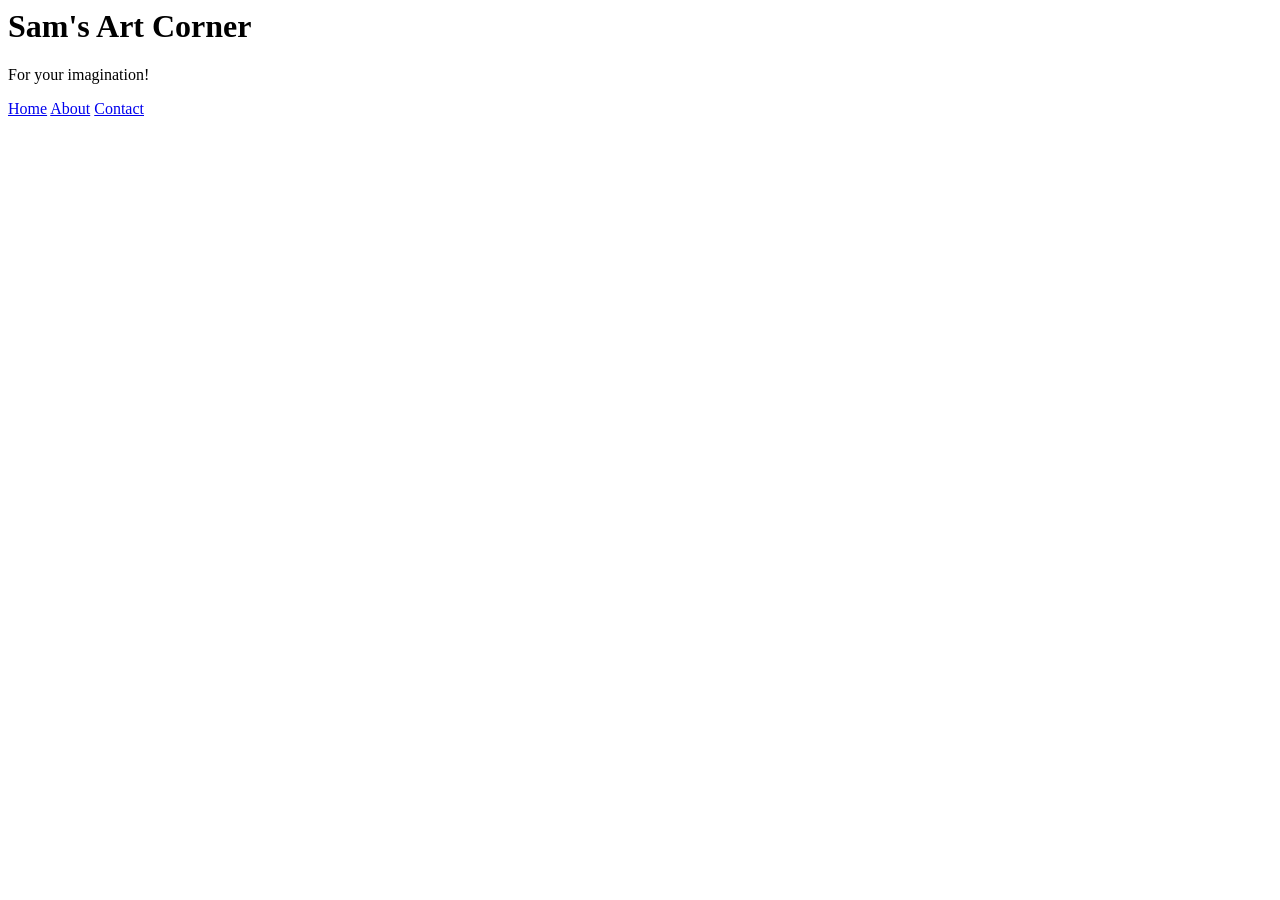
==== about.html @ 136663d5 "Added about.html and contact.html" ====
<html>
    <body>
        <header>
            <h1>Sam's Art Corner</h1>
            <p>For your imagination!</p>

            <nav>
                <a href="index.html">Home</a>
                <a href="about.html">About</a>
                <a href="contact.html">Contact</a>
            </nav>
        </header>
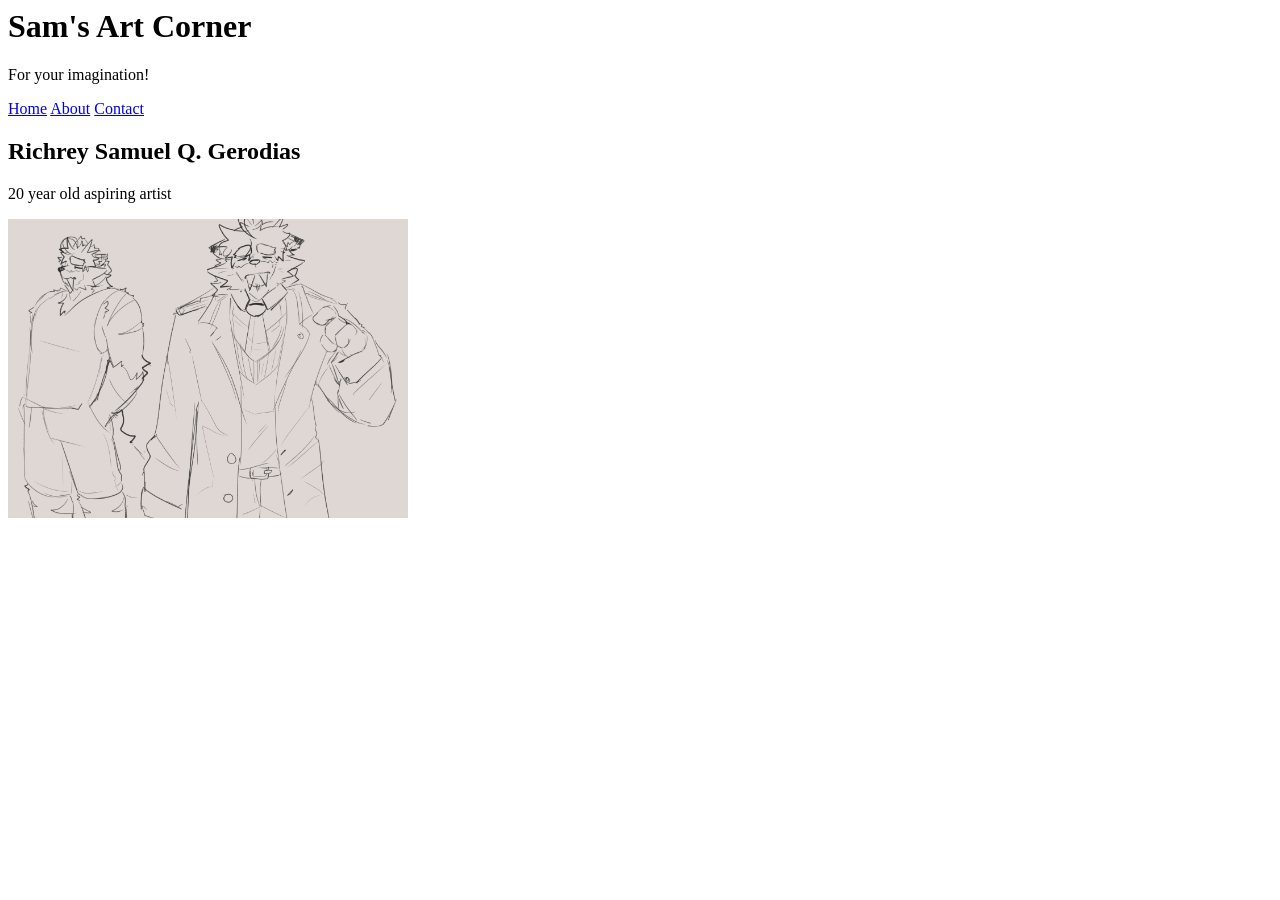
==== commit bebc8344: "added content in about and contact" ====
--- a/about.html
+++ b/about.html
@@ -9,4 +9,9 @@
                 <a href="about.html">About</a>
                 <a href="contact.html">Contact</a>
             </nav>
-        </header>+        </header>
+        <section>
+            <h2>Richrey Samuel Q. Gerodias</h2>
+            <p>20 year old aspiring artist</p>
+            <img src="art1.png" width="400" alt="The art">
+        </section>
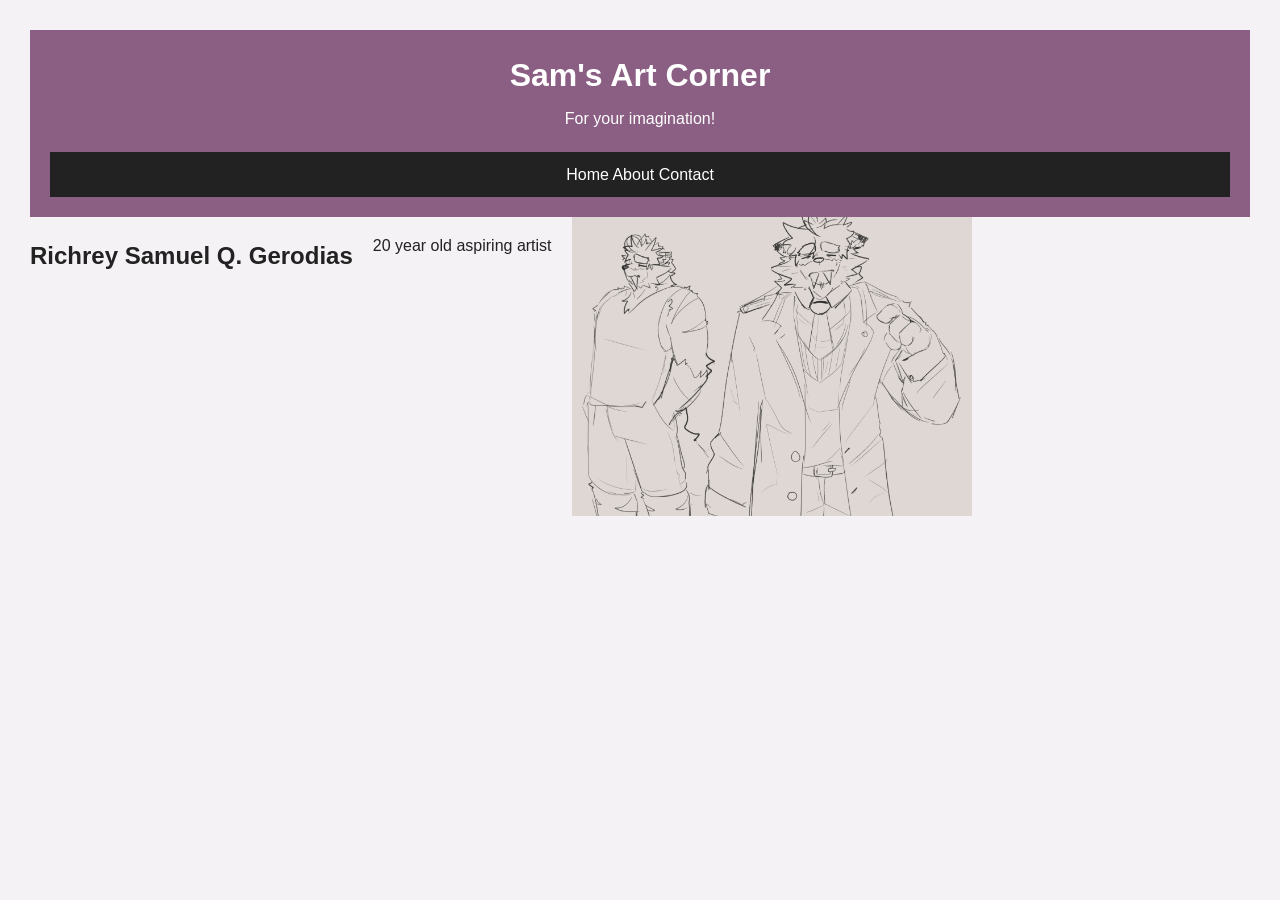
==== commit 1395eda6: "Added CSS and updated every product" ====
--- a/about.html
+++ b/about.html
@@ -1,5 +1,8 @@
 <html>
     <body>
+    <head>
+    <link rel="stylesheet" href="style.css">
+    </head>
         <header>
             <h1>Sam's Art Corner</h1>
             <p>For your imagination!</p>
--- a/style.css
+++ b/style.css
@@ -0,0 +1,311 @@
+/* =========================
+   1. VARIABLES
+========================= */
+
+:root {
+    --brand-color: #8b5e83;
+    --dark-ink: #222222;
+    --muted-grey: #777777;
+    --light-background: #f5f2f5;
+}
+
+
+/* =========================
+   2. BASE STYLES
+========================= */
+
+* {
+    box-sizing: border-box;
+}
+
+body {
+    font-family: Arial, sans-serif;
+    line-height: 1.6;
+    color: var(--dark-ink);
+    background-color: var(--light-background);
+    margin: 0;
+}
+
+
+/* =========================
+   3. LAYOUT REGIONS
+========================= */
+
+header {
+    background-color: var(--brand-color);
+    color: white;
+    text-align: center;
+    padding: 30px 20px 20px;
+}
+
+header h1 {
+    margin: 0;
+}
+
+header p {
+    margin: 5px 0 20px;
+}
+
+
+/* Navigation */
+
+nav {
+    background-color: var(--dark-ink);
+    padding: 10px;
+}
+
+nav ul {
+    list-style: none;
+    padding: 0;
+    margin: 0;
+}
+
+nav li {
+    display: inline-block;
+    margin: 0 15px;
+}
+
+nav a {
+    color: white;
+    text-decoration: none;
+}
+
+nav a:hover {
+    color: var(--brand-color);
+}
+
+
+/* Main content */
+
+main {
+    max-width: 1000px;
+    margin: 0 auto;
+    padding: 30px 20px;
+}
+
+section {
+    display: flex;
+    flex-wrap: wrap;
+    gap: 20px;
+}
+
+
+/* Footer */
+
+footer {
+    background-color: var(--dark-ink);
+    color: white;
+    text-align: center;
+    padding: 20px;
+    margin-top: 30px;
+}
+
+
+/* =========================
+   4. COMPONENTS
+========================= */
+
+/* Product cards */
+
+.product-card {
+    background-color: white;
+    border: 1px solid var(--muted-grey);
+    border-radius: 8px;
+    padding: 20px;
+    flex: 1 1 280px;
+}
+
+.product-card h3 {
+    color: var(--brand-color);
+    margin-top: 0;
+}
+
+.product-card img {
+    max-width: 100%;
+    height: auto;
+    display: block;
+    margin: 15px 0;
+}
+
+.product-card a {
+    color: var(--brand-color);
+    font-weight: bold;
+    text-decoration: none;
+}
+
+.product-card a:hover {
+    text-decoration: underline;
+}
+/* =========================
+   1. VARIABLES
+========================= */
+
+:root {
+    --brand-color: #8b5e83;
+    --dark-ink: #222222;
+    --muted-grey: #777777;
+    --light-background: #f5f2f5;
+}
+
+
+/* =========================
+   2. BASE STYLES
+========================= */
+
+* {
+    box-sizing: border-box;
+}
+
+body {
+    font-family: Arial, sans-serif;
+    line-height: 1.6;
+    color: var(--dark-ink);
+    background-color: var(--light-background);
+    margin: 0;
+    padding: 30px;
+}
+
+
+/* =========================
+   3. LAYOUT REGIONS
+========================= */
+
+header {
+    background-color: var(--brand-color);
+    color: white;
+    padding: 20px;
+    text-align: center;
+}
+
+nav {
+    background-color: var(--dark-ink);
+    padding: 10px;
+}
+
+nav ul {
+    list-style: none;
+    padding: 0;
+    margin: 0;
+}
+
+nav li {
+    display: inline-block;
+    margin: 0 15px;
+}
+
+nav a {
+    color: white;
+    text-decoration: none;
+}
+
+nav a:hover {
+    color: var(--brand-color);
+}
+
+main {
+    max-width: 1000px;
+    margin: 0 auto;
+    padding: 30px 20px;
+}
+
+footer {
+    background-color: var(--dark-ink);
+    color: white;
+    text-align: center;
+    padding: 20px;
+}
+
+
+/* =========================
+   4. PRODUCT DETAILS
+========================= */
+
+table {
+    width: 100%;
+    max-width: 700px;
+    margin: 0 auto 30px;
+    background-color: white;
+    border-collapse: collapse;
+    border: 1px solid var(--muted-grey);
+}
+
+th {
+    background-color: var(--brand-color);
+    color: white;
+    padding: 15px;
+}
+
+th h1 {
+    margin: 0;
+    font-size: 28px;
+}
+
+td {
+    padding: 20px;
+}
+
+td img {
+    max-width: 100%;
+    height: auto;
+}
+
+td p {
+    margin: 10px 0;
+}
+
+
+/* =========================
+   5. ORDER FORM
+========================= */
+
+form {
+    max-width: 700px;
+    margin: 0 auto;
+    background-color: white;
+    padding: 25px;
+    border: 1px solid var(--muted-grey);
+    border-radius: 8px;
+}
+
+form h2 {
+    color: var(--brand-color);
+    margin-top: 0;
+}
+
+label {
+    display: inline-block;
+    margin: 8px 10px 8px 0;
+}
+
+input[type="number"],
+input[type="email"] {
+    padding: 8px;
+    border: 1px solid var(--muted-grey);
+    border-radius: 4px;
+}
+
+fieldset {
+    margin: 20px 0;
+    padding: 15px;
+    border: 1px solid var(--muted-grey);
+}
+
+legend {
+    font-weight: bold;
+    color: var(--brand-color);
+}
+
+button {
+    display: block;
+    margin-top: 20px;
+    padding: 10px 18px;
+    background-color: var(--brand-color);
+    color: white;
+    border: none;
+    border-radius: 4px;
+    cursor: pointer;
+}
+
+button:hover {
+    background-color: var(--dark-ink);
+}
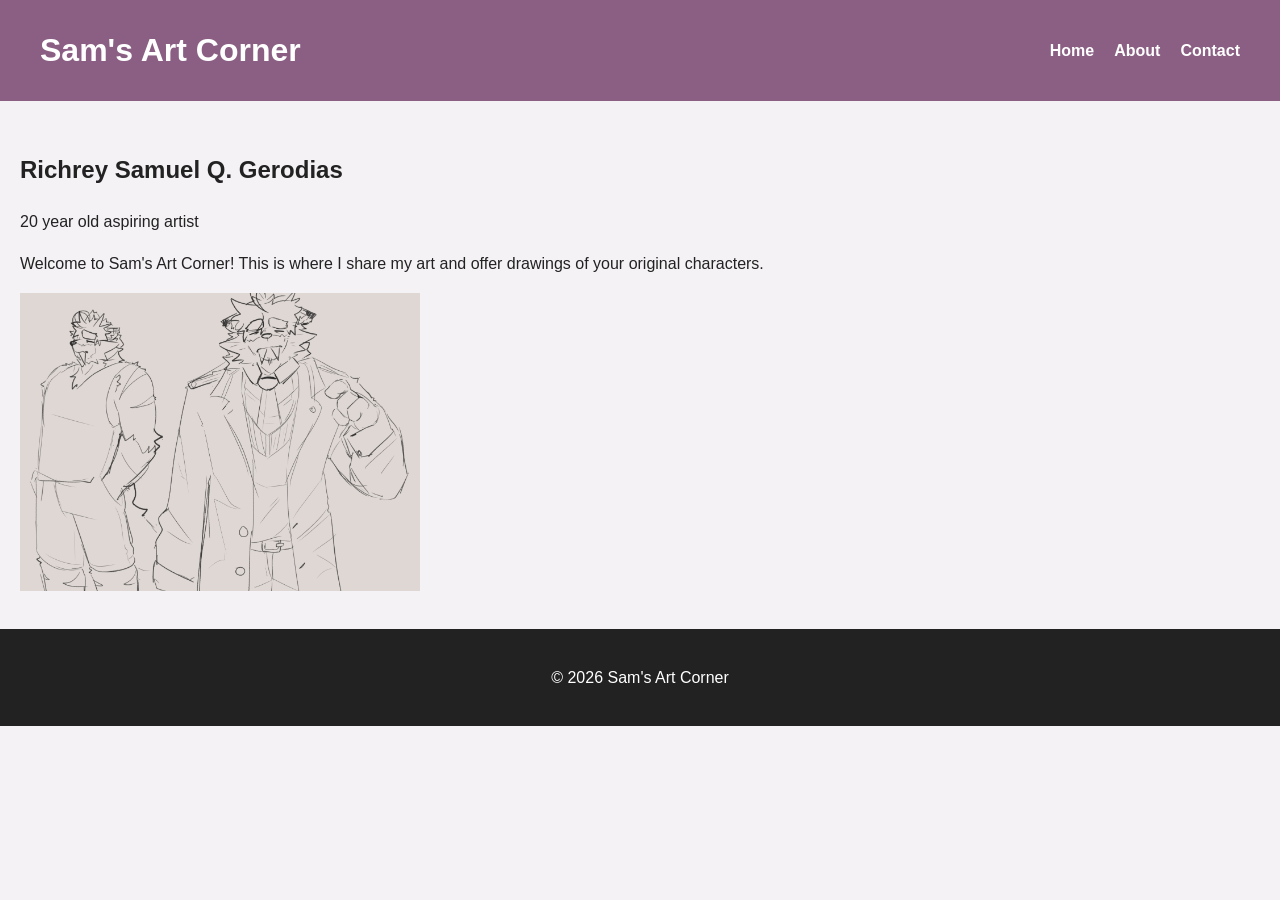
==== commit 125bfb99: "Added JS code" ====
--- a/about.html
+++ b/about.html
@@ -1,20 +1,38 @@
-<html>
-    <body>
-    <head>
+<!DOCTYPE html>
+<html lang="en">
+<head>
+    <meta charset="UTF-8">
+    <meta name="viewport" content="width=device-width, initial-scale=1.0">
+    <title>About Us - Sam's Art Corner</title>
     <link rel="stylesheet" href="style.css">
-    </head>
-        <header>
-            <h1>Sam's Art Corner</h1>
-            <p>For your imagination!</p>
+</head>
 
-            <nav>
-                <a href="index.html">Home</a>
-                <a href="about.html">About</a>
-                <a href="contact.html">Contact</a>
-            </nav>
-        </header>
+<body>
+    <header class="site-header">
+        <h1 id="shop-name">Sam's Art Corner</h1>
+
+        <nav>
+            <ul>
+                <li><a href="index.html">Home</a></li>
+                <li><a href="about.html">About</a></li>
+                <li><a href="contact.html">Contact</a></li>
+            </ul>
+        </nav>
+    </header>
+
+    <main>
         <section>
             <h2>Richrey Samuel Q. Gerodias</h2>
             <p>20 year old aspiring artist</p>
-            <img src="art1.png" width="400" alt="The art">
+            <p>Welcome to Sam's Art Corner! This is where I share my art and offer drawings of your original characters.</p>
+            <img src="art1.png" width="400" alt="My artwork">
         </section>
+    </main>
+
+    <footer>
+        <p id="copyright">&copy; 2026 Sam's Art Corner</p>
+    </footer>
+
+    <script src="script.js"></script>
+</body>
+</html>
--- a/style.css
+++ b/style.css
@@ -3,9 +3,9 @@
 ========================= */
 
 :root {
-    --brand-color: #8b5e83;
+    --brand: #8b5e83;
     --dark-ink: #222222;
-    --muted-grey: #777777;
+    --muted-grey: #555555;
     --light-background: #f5f2f5;
 }
 
@@ -28,95 +28,162 @@
 
 
 /* =========================
-   3. LAYOUT REGIONS
-========================= */
-
-header {
-    background-color: var(--brand-color);
+   3. MOBILE-FIRST PAGE GRID
+========================= */
+
+.page {
+    display: grid;
+    grid-template-columns: 1fr;
+    grid-template-areas:
+        "masthead"
+        "main"
+        "side"
+        "foot";
+    gap: 16px;
+}
+
+
+/* =========================
+   4. GRID AREAS
+========================= */
+
+.site-header {
+    grid-area: masthead;
+}
+
+aside {
+    grid-area: side;
+}
+
+main {
+    grid-area: main;
+}
+
+footer {
+    grid-area: foot;
+}
+
+
+/* =========================
+   5. FLEXBOX HEADER
+========================= */
+
+.site-header {
+    display: flex;
+    justify-content: space-between;
+    align-items: center;
+    background-color: var(--brand);
     color: white;
-    text-align: center;
-    padding: 30px 20px 20px;
-}
-
-header h1 {
+    padding: 25px 20px;
+}
+
+.site-header h1 {
     margin: 0;
 }
 
-header p {
-    margin: 5px 0 20px;
-}
-
-
-/* Navigation */
-
-nav {
-    background-color: var(--dark-ink);
-    padding: 10px;
-}
-
-nav ul {
+.site-header nav {
+    padding: 0;
+}
+
+.site-header nav ul {
+    display: flex;
+    gap: 20px;
     list-style: none;
     padding: 0;
     margin: 0;
 }
 
-nav li {
-    display: inline-block;
-    margin: 0 15px;
-}
-
-nav a {
+.site-header nav a {
     color: white;
     text-decoration: none;
-}
-
-nav a:hover {
-    color: var(--brand-color);
-}
-
-
-/* Main content */
+    font-weight: bold;
+}
+
+.site-header nav a:hover {
+    color: var(--light-background);
+}
+
+
+/* =========================
+   6. SIDEBAR
+========================= */
+
+aside {
+    background-color: white;
+    padding: 20px;
+    border-left: 6px solid var(--brand);
+}
+
+aside h2,
+aside h3 {
+    color: var(--brand);
+}
+
+aside ul {
+    padding-left: 20px;
+}
+
+
+/* =========================
+   7. CENTRED SECTION
+========================= */
+
+.shop-banner {
+    height: 300px;
+    display: flex;
+    justify-content: center;
+    align-items: center;
+    text-align: center;
+}
+
+
+/* =========================
+   8. MAIN CONTENT
+========================= */
 
 main {
-    max-width: 1000px;
-    margin: 0 auto;
     padding: 30px 20px;
 }
 
-section {
-    display: flex;
-    flex-wrap: wrap;
-    gap: 20px;
-}
-
-
-/* Footer */
+
+/* =========================
+   9. FOOTER
+========================= */
 
 footer {
     background-color: var(--dark-ink);
     color: white;
     text-align: center;
     padding: 20px;
-    margin-top: 30px;
-}
-
-
-/* =========================
-   4. COMPONENTS
-========================= */
-
-/* Product cards */
+}
+
+
+/* =========================
+   10. PRODUCT GRID
+========================= */
+
+.product-grid {
+    display: flex;
+    flex-wrap: wrap;
+    gap: 24px;
+}
+
+
+/* =========================
+   11. PRODUCT CARDS
+========================= */
 
 .product-card {
+    flex: 1 1 240px;
     background-color: white;
-    border: 1px solid var(--muted-grey);
     border-radius: 8px;
+    border-left: 6px solid var(--brand);
     padding: 20px;
-    flex: 1 1 280px;
 }
 
 .product-card h3 {
-    color: var(--brand-color);
+    font-size: 24px;
+    color: var(--brand);
     margin-top: 0;
 }
 
@@ -124,11 +191,11 @@
     max-width: 100%;
     height: auto;
     display: block;
-    margin: 15px 0;
+    margin: 15px auto;
 }
 
 .product-card a {
-    color: var(--brand-color);
+    color: var(--brand);
     font-weight: bold;
     text-decoration: none;
 }
@@ -136,176 +203,115 @@
 .product-card a:hover {
     text-decoration: underline;
 }
-/* =========================
-   1. VARIABLES
-========================= */
-
-:root {
-    --brand-color: #8b5e83;
-    --dark-ink: #222222;
-    --muted-grey: #777777;
-    --light-background: #f5f2f5;
-}
-
-
-/* =========================
-   2. BASE STYLES
-========================= */
-
-* {
-    box-sizing: border-box;
-}
-
-body {
-    font-family: Arial, sans-serif;
-    line-height: 1.6;
-    color: var(--dark-ink);
-    background-color: var(--light-background);
-    margin: 0;
-    padding: 30px;
-}
-
-
-/* =========================
-   3. LAYOUT REGIONS
-========================= */
-
-header {
-    background-color: var(--brand-color);
-    color: white;
-    padding: 20px;
-    text-align: center;
-}
-
-nav {
-    background-color: var(--dark-ink);
-    padding: 10px;
-}
-
-nav ul {
-    list-style: none;
-    padding: 0;
-    margin: 0;
-}
-
-nav li {
-    display: inline-block;
-    margin: 0 15px;
-}
-
-nav a {
-    color: white;
-    text-decoration: none;
-}
-
-nav a:hover {
-    color: var(--brand-color);
-}
-
-main {
-    max-width: 1000px;
-    margin: 0 auto;
-    padding: 30px 20px;
-}
-
-footer {
-    background-color: var(--dark-ink);
-    color: white;
-    text-align: center;
-    padding: 20px;
-}
-
-
-/* =========================
-   4. PRODUCT DETAILS
-========================= */
-
-table {
-    width: 100%;
-    max-width: 700px;
-    margin: 0 auto 30px;
-    background-color: white;
-    border-collapse: collapse;
-    border: 1px solid var(--muted-grey);
-}
-
-th {
-    background-color: var(--brand-color);
-    color: white;
-    padding: 15px;
-}
-
-th h1 {
-    margin: 0;
-    font-size: 28px;
-}
-
-td {
-    padding: 20px;
-}
-
-td img {
-    max-width: 100%;
-    height: auto;
-}
-
-td p {
-    margin: 10px 0;
-}
-
-
-/* =========================
-   5. ORDER FORM
+
+
+/* =========================
+   12. CONTACT FORM
 ========================= */
 
 form {
     max-width: 700px;
-    margin: 0 auto;
+    margin: 30px auto;
     background-color: white;
     padding: 25px;
+    border-radius: 8px;
+}
+
+fieldset {
+    padding: 20px;
     border: 1px solid var(--muted-grey);
     border-radius: 8px;
-}
-
-form h2 {
-    color: var(--brand-color);
-    margin-top: 0;
-}
-
-label {
-    display: inline-block;
-    margin: 8px 10px 8px 0;
-}
-
-input[type="number"],
-input[type="email"] {
-    padding: 8px;
+    margin-bottom: 20px;
+}
+
+legend {
+    color: var(--brand);
+    font-weight: bold;
+    padding: 0 8px;
+}
+
+input,
+textarea {
+    padding: 10px;
     border: 1px solid var(--muted-grey);
     border-radius: 4px;
-}
-
-fieldset {
-    margin: 20px 0;
-    padding: 15px;
-    border: 1px solid var(--muted-grey);
-}
-
-legend {
-    font-weight: bold;
-    color: var(--brand-color);
-}
+    font-family: inherit;
+}
+
+textarea {
+    width: 100%;
+    min-height: 150px;
+    resize: vertical;
+}
+
+
+/* =========================
+   13. FOCUS STATE
+========================= */
+
+input:focus,
+textarea:focus {
+    outline: 3px solid var(--brand);
+    outline-offset: 2px;
+}
+
+
+/* =========================
+   14. SUBMIT BUTTON
+========================= */
 
 button {
-    display: block;
-    margin-top: 20px;
-    padding: 10px 18px;
-    background-color: var(--brand-color);
+    background-color: var(--brand);
     color: white;
+    padding: 12px 20px;
     border: none;
     border-radius: 4px;
     cursor: pointer;
+    font-size: 16px;
 }
 
 button:hover {
     background-color: var(--dark-ink);
 }
+
+
+/* =========================
+   15. TABLET AND UP
+========================= */
+
+@media (min-width: 700px) {
+    .page {
+        grid-template-columns: 220px 1fr;
+        grid-template-areas:
+            "masthead masthead"
+            "side main"
+            "foot foot";
+    }
+
+    .site-header {
+        padding: 25px 40px;
+    }
+}
+Add this to EVERY page
+
+Inside <head>, make sure you have:
+
+<meta name="viewport" content="width=device-width, initial-scale=1.0">
+
+For example:
+
+<head>
+    <meta charset="UTF-8">
+    <meta name="viewport" content="width=device-width, initial-scale=1.0">
+    <title>Sam's Art Corner</title>
+    <link rel="stylesheet" href="style.css">
+</head>
+
+For your product pages:
+
+<head>
+    <meta charset="UTF-8">
+    <meta name="viewport" content="width=device-width, initial-scale=1.0">
+    <title>Sketch - Sam's Art Corner</title>
+    <link rel="stylesheet" href="../style.css">
+</head>
